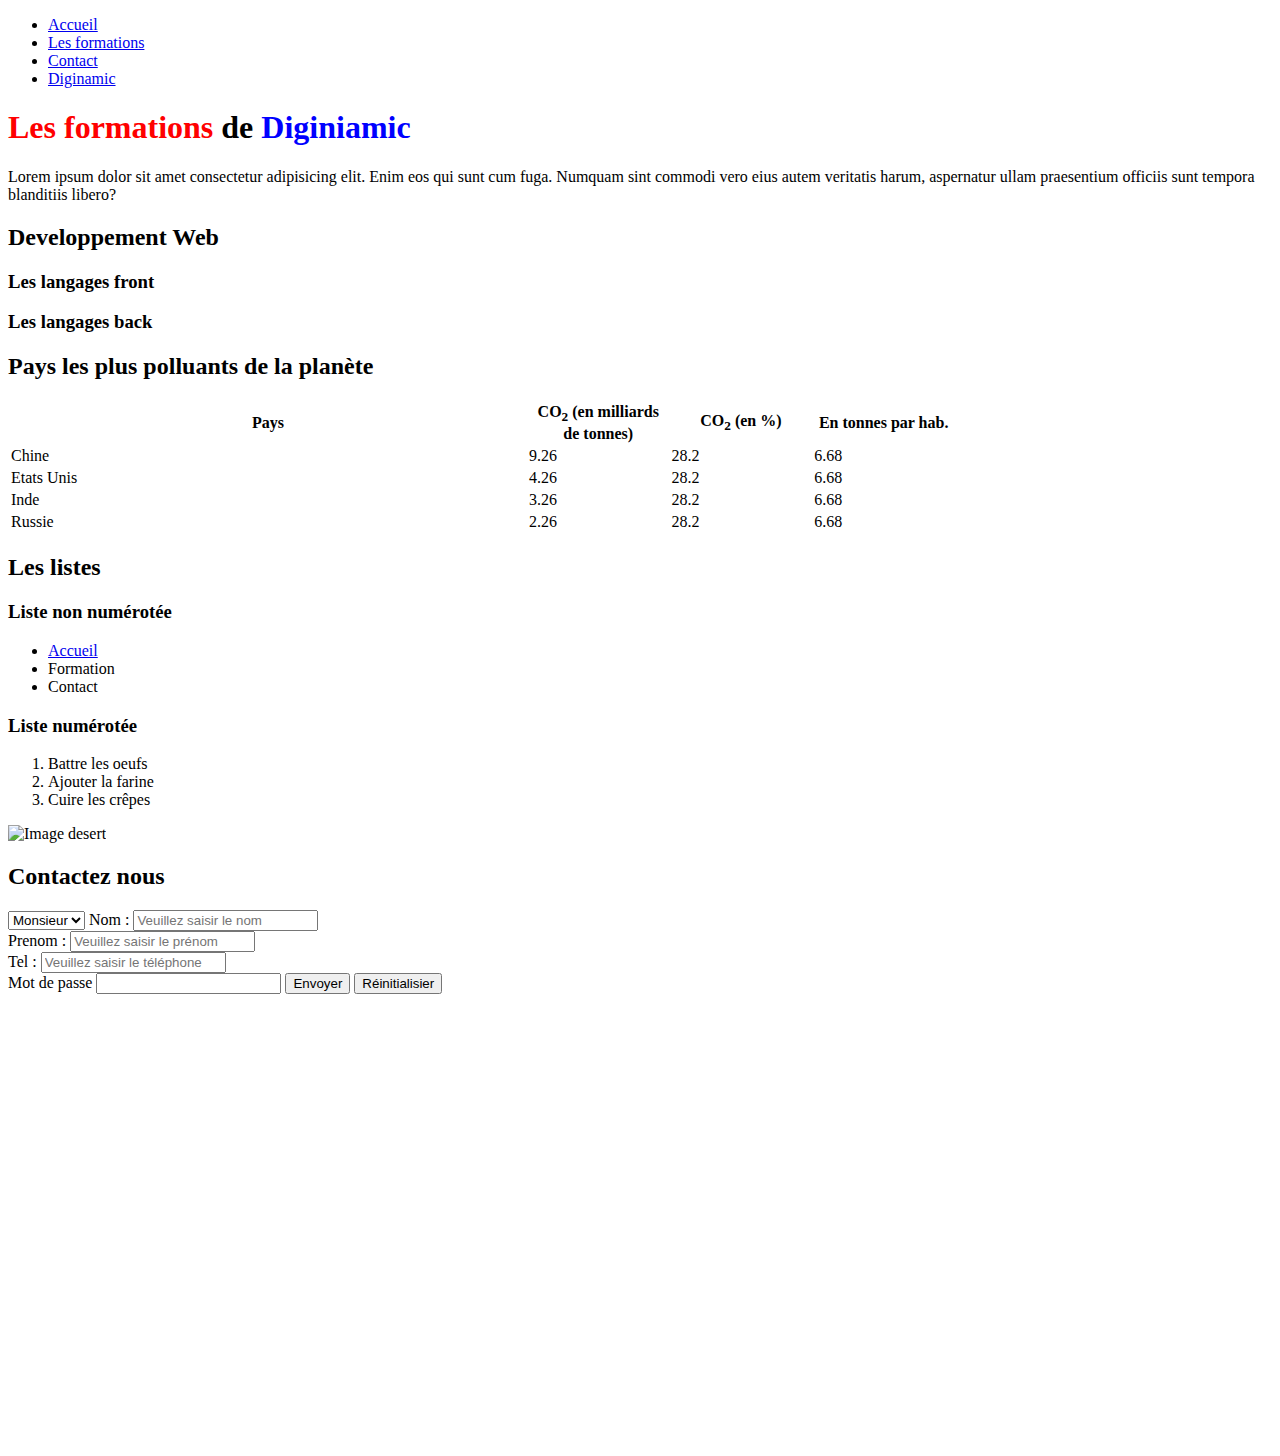
==== index.html @ 837b2fb4 "first commit" ====
<!DOCTYPE html>
<html lang="fr">

<head>
  <meta charset="UTF-8">
  <meta http-equiv="X-UA-Compatible" content="IE=edge">
  <meta name="viewport" content="width=device-width, initial-scale=1.0">
  <title>Ma super première page incroyable !!!</title>
  <link rel="stylesheet" href="assets/style.css">
</head>

<body>
  <header>
    <nav>
      <ul>
        <li><a href="index.html"> Accueil</a></li>
        <li><a href="formation.html">Les formations</a></li>
        <li><a href="index.html#contact">Contact</a></li>
        <li><a href="https://www.diginamic.fr" target="_blank">Diginamic</a></li>
      </ul>
    </nav>
  </header>

  <h1 id="titre_principale" class="ma_classe"><span style="color:red">Les formations</span> de <span
      style="color: blue;">Diginiamic</span></h1>
  <p>Lorem ipsum dolor sit amet consectetur adipisicing elit. Enim eos qui sunt cum fuga. Numquam sint commodi vero eius
    autem veritatis harum, aspernatur ullam praesentium officiis sunt tempora blanditiis libero?</p>

  <h2>Developpement Web</h2>

  <h3>Les langages front</h3>
  <h3>Les langages back</h3>

  <h2>Pays les plus polluants de la planète</h2>

  <table width="75%">
    <thead>
      <tr>
        <th width="55%">Pays</th>
        <th width="15%">CO<sub>2</sub> (en milliards de tonnes)</th>
        <th width="15%">CO<sub>2</sub> (en %)</th>
        <th width="15%">En tonnes par hab.</th>
      </tr>
    </thead>
    <tbody>
      <tr>
        <td>Chine</td>
        <td>9.26</td>
        <td>28.2</td>
        <td>6.68</td>
      </tr>
      <tr>
        <td>Etats Unis</td>
        <td>4.26</td>
        <td>28.2</td>
        <td>6.68</td>
      </tr>
      <tr>
        <td>Inde</td>
        <td>3.26</td>
        <td>28.2</td>
        <td>6.68</td>
      </tr>
      <tr>
        <td>Russie</td>
        <td>2.26</td>
        <td>28.2</td>
        <td>6.68</td>
      </tr>
    </tbody>

  </table>

  <h2>Les listes</h2>

  <h3>Liste non numérotée</h3>

  <ul>
    <li><a href="index.html">Accueil</a></li>
    <li>Formation</li>
    <li>Contact</li>
  </ul>

  <h3>Liste numérotée</h3>

  <ol>
    <li>Battre les oeufs</li>
    <li>Ajouter la farine</li>
    <li>Cuire les crêpes</li>
  </ol>


  <img
    src="https://images.unsplash.com/photo-1657047211843-2d7fa44553b0?ixlib=rb-1.2.1&ixid=MnwxMjA3fDB8MHxwaG90by1wYWdlfHx8fGVufDB8fHx8&auto=format&fit=crop&w=1170&q=80"
    alt="Image desert">

  <h2 id="contact">Contactez nous</h2>

  <form action="" method="post">

    <select name="gender" id="gender">
      <option value="M">Monsieur</option>
      <option value="Mme">Madame</option>
    </select>

    <label for="nom">Nom : </label>
    <input type="text" name="nom" id="nom" placeholder="Veuillez saisir le nom" minlength="2" required> <br>

    <label for="prenom">Prenom : </label>
    <input type="text" name="prenom" id="prenom" placeholder="Veuillez saisir le prénom" minlength="2"> <br>

    <label for="tel">Tel : </label>
    <input type="tel" name="tel" id="tel" placeholder="Veuillez saisir le téléphone"> <br>

    <label for="pwd">Mot de passe</label>
    <input type="password" name="pwd" id="pwd">

    <button type="submit">Envoyer</button>
    <button type="reset">Réinitialisier</button>

  </form>

  <iframe
    src="https://www.google.com/maps/embed?pb=!1m14!1m12!1m3!1d11816.663558648846!2d9.1788312!3d42.2322688!2m3!1f0!2f0!3f0!3m2!1i1024!2i768!4f13.1!5e0!3m2!1sfr!2sfr!4v1657096081025!5m2!1sfr!2sfr"
    width="600" height="450" style="border:0;" allowfullscreen="" loading="lazy"
    referrerpolicy="no-referrer-when-downgrade"></iframe>
</body>

</html>
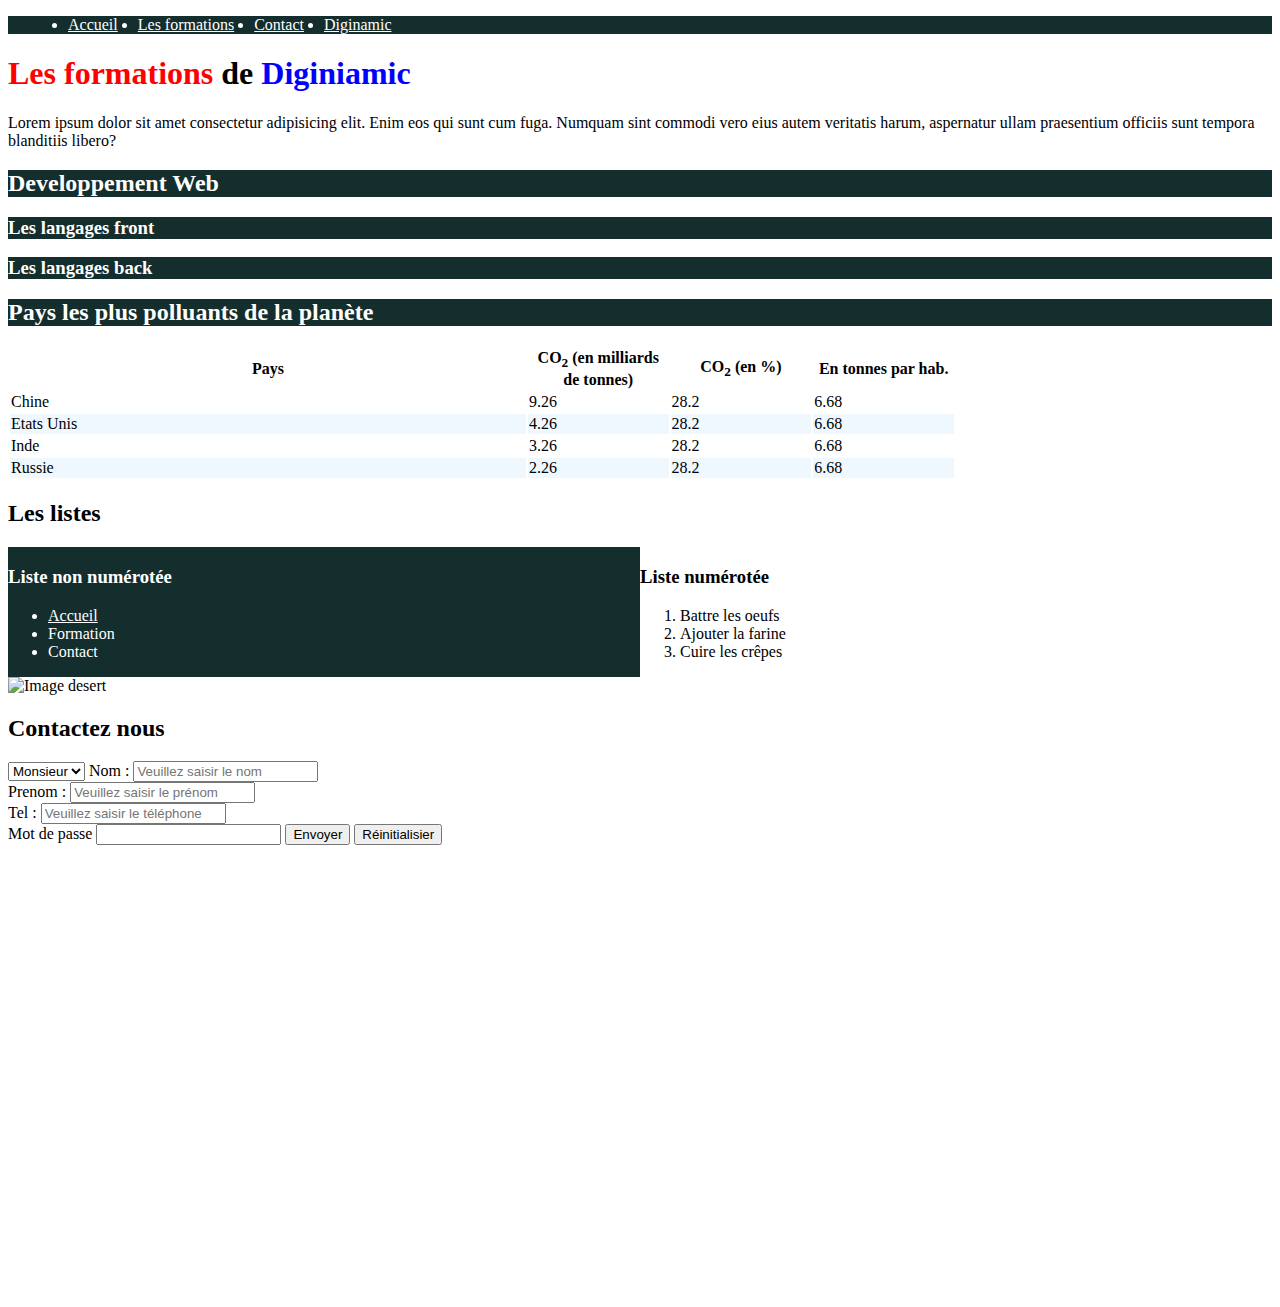
==== commit b908baf1: "Partie CSS" ====
--- a/index.html
+++ b/index.html
@@ -10,7 +10,7 @@
 </head>
 
 <body>
-  <header>
+  <header class="sombre">
     <nav>
       <ul>
         <li><a href="index.html"> Accueil</a></li>
@@ -26,12 +26,12 @@
   <p>Lorem ipsum dolor sit amet consectetur adipisicing elit. Enim eos qui sunt cum fuga. Numquam sint commodi vero eius
     autem veritatis harum, aspernatur ullam praesentium officiis sunt tempora blanditiis libero?</p>
 
-  <h2>Developpement Web</h2>
+  <h2 class="sombre">Developpement Web</h2>
 
-  <h3>Les langages front</h3>
-  <h3>Les langages back</h3>
+  <h3 class="sombre">Les langages front</h3>
+  <h3 class="sombre">Les langages back</h3>
 
-  <h2>Pays les plus polluants de la planète</h2>
+  <h2 class="sombre">Pays les plus polluants de la planète</h2>
 
   <table width="75%">
     <thead>
@@ -71,23 +71,36 @@
 
   </table>
 
-  <h2>Les listes</h2>
+  <section>
+    <h2>Les listes</h2>
+    <div id="listes">
 
-  <h3>Liste non numérotée</h3>
+      <div class="sombre">
+        <h3>Liste non numérotée</h3>
+        <ul>
+          <li><a href="index.html">Accueil</a></li>
+          <li>Formation</li>
+          <li>Contact</li>
+        </ul>
+      </div>
 
-  <ul>
-    <li><a href="index.html">Accueil</a></li>
-    <li>Formation</li>
-    <li>Contact</li>
-  </ul>
+      <div>
+        <h3>Liste numérotée</h3>
 
-  <h3>Liste numérotée</h3>
+        <ol>
+          <li>Battre les oeufs</li>
+          <li>Ajouter la farine</li>
+          <li>Cuire les crêpes</li>
+        </ol>
 
-  <ol>
-    <li>Battre les oeufs</li>
-    <li>Ajouter la farine</li>
-    <li>Cuire les crêpes</li>
-  </ol>
+      </div>
+
+      
+    </div>
+
+
+
+  </section>
 
 
   <img
--- a/assets/style.css
+++ b/assets/style.css
@@ -0,0 +1,35 @@
+
+
+header ul{
+  display:flex;
+}
+
+a {
+  color: white;
+}
+
+a:hover {
+  color:#ffa38c;
+}
+
+header li {
+  margin-left: 20px;
+}
+
+tr:nth-child(even){
+  background-color: aliceblue;
+  color: black;
+}
+
+.sombre {
+  background-color: rgb(20, 45, 45);
+  color: white;
+}
+
+#listes{
+  display: flex;
+}
+
+#listes div{
+  width: 50%;
+}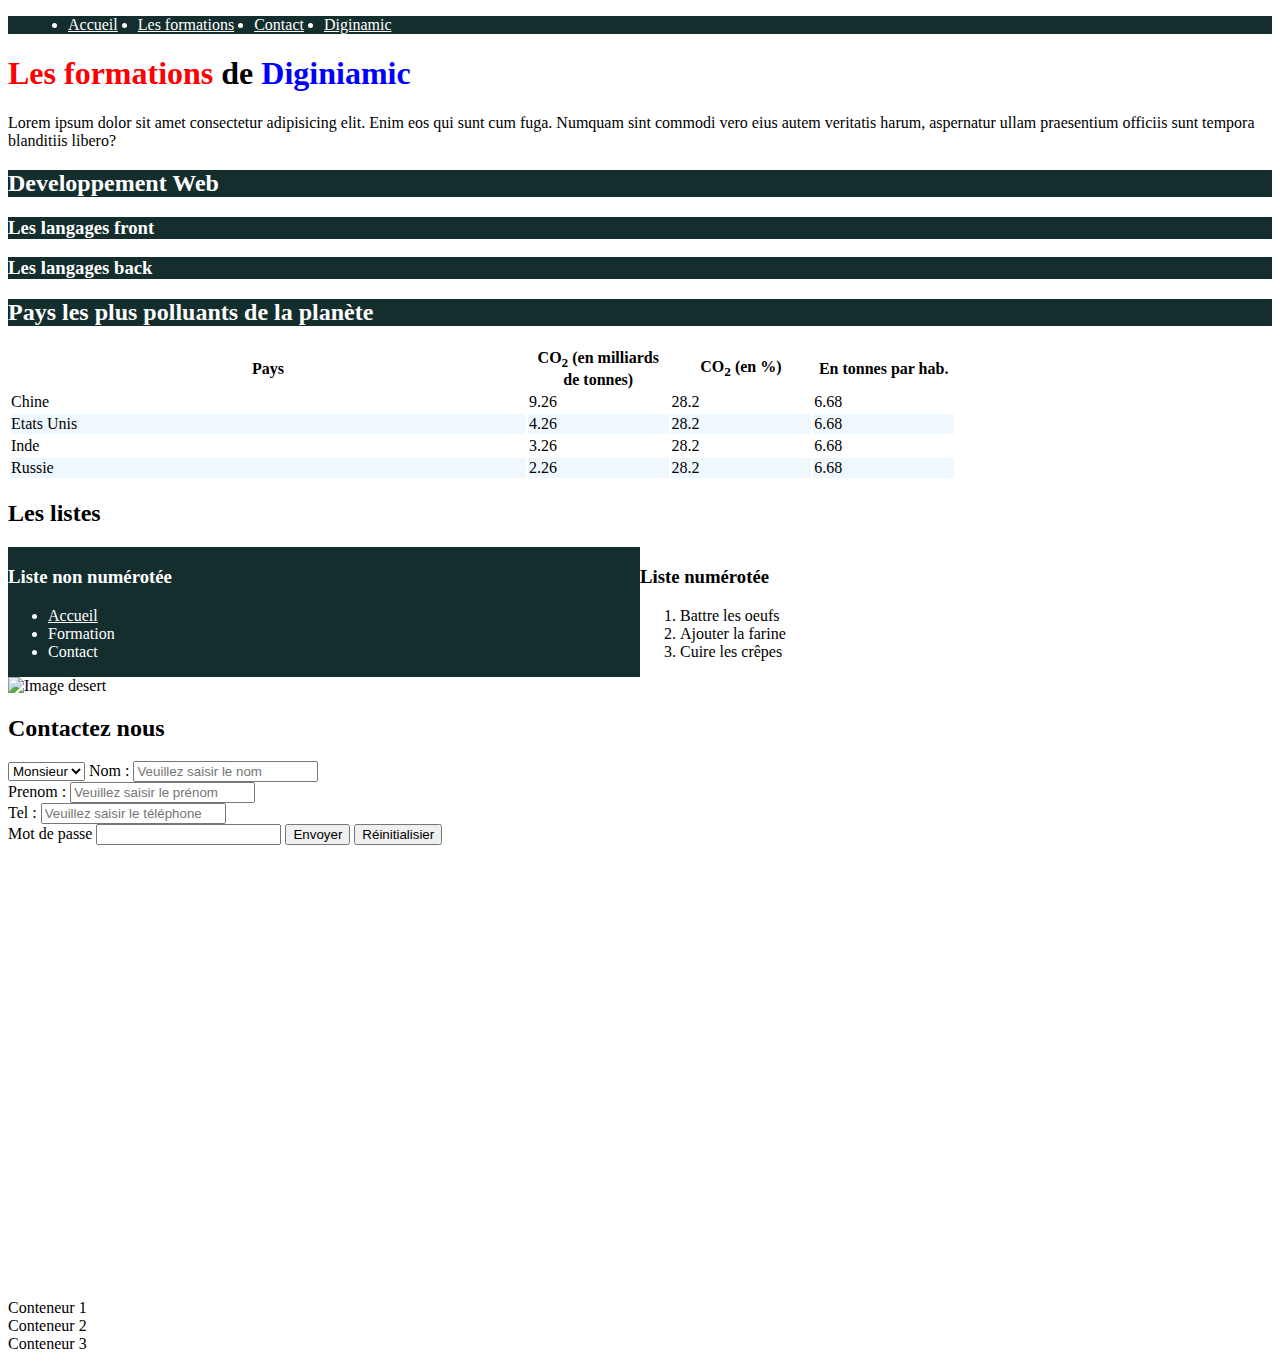
==== commit 3c3f889d: "Début TP intégration maquette" ====
--- a/index.html
+++ b/index.html
@@ -137,6 +137,13 @@
     src="https://www.google.com/maps/embed?pb=!1m14!1m12!1m3!1d11816.663558648846!2d9.1788312!3d42.2322688!2m3!1f0!2f0!3f0!3m2!1i1024!2i768!4f13.1!5e0!3m2!1sfr!2sfr!4v1657096081025!5m2!1sfr!2sfr"
     width="600" height="450" style="border:0;" allowfullscreen="" loading="lazy"
     referrerpolicy="no-referrer-when-downgrade"></iframe>
+
+
+  <div class="container">
+    <div>Conteneur 1</div>
+    <div>Conteneur 2</div>
+    <div>Conteneur 3</div>
+  </div>
 </body>
 
 </html>